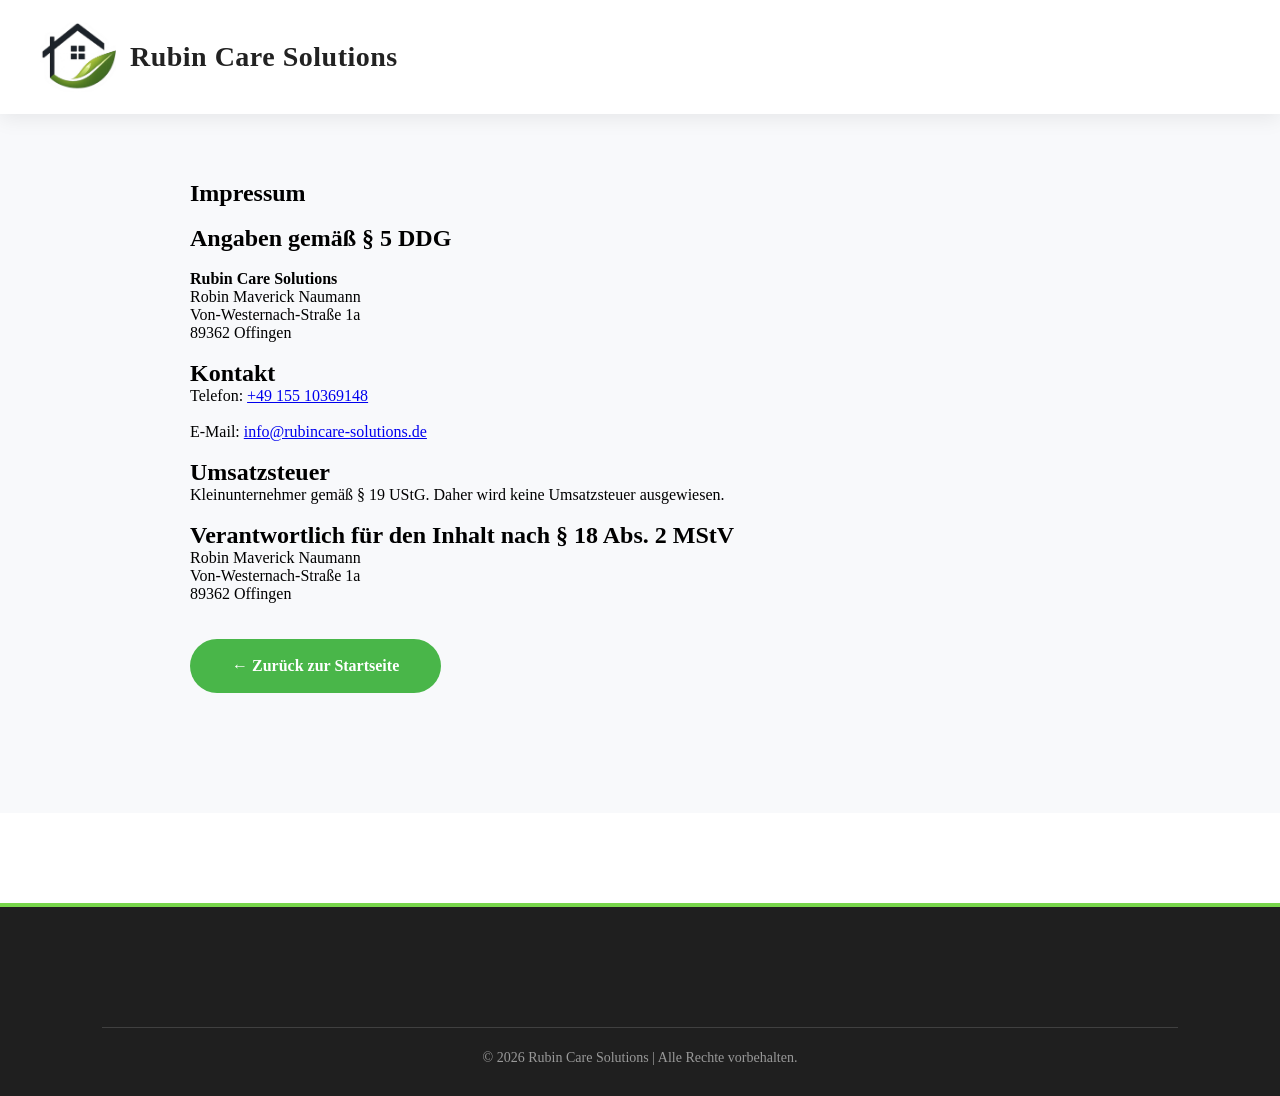
==== impressum.html @ def1914e "Erste funktionsfähige Website" ====
<!DOCTYPE html>
<html lang="de">
<head>
    <meta charset="UTF-8">
    <meta name="viewport" content="width=device-width, initial-scale=1.0">
    <title>Impressum | Rubin Care Solutions</title>

    <link rel="stylesheet" href="css/style.css">
</head>

<body>

<header>

    <nav class="navbar">

        <a href="index.html" class="logo">
            <img src="images/logo.png" alt="Rubin Care Solutions Logo">
            <span>Rubin Care Solutions</span>
        </a>

    </nav>

</header>

<section class="about" style="padding-top:180px; min-height:80vh;">

    <div class="container" style="max-width:900px; text-align:left;">

        <h1>Impressum</h1>

        <br>

        <h2>Angaben gemäß § 5 DDG</h2>

        <br>

        <p>
            <strong>Rubin Care Solutions</strong><br>
            Robin Maverick Naumann<br>
            Von-Westernach-Straße 1a<br>
            89362 Offingen
        </p>

        <br>

        <h2>Kontakt</h2>

        <p>
            Telefon:
            <a href="tel:+4915510369148">+49 155 10369148</a>
            <br><br>

            E-Mail:
            <a href="mailto:info@rubincare-solutions.de">
                info@rubincare-solutions.de
            </a>
        </p>

        <br>

        <h2>Umsatzsteuer</h2>

        <p>
            Kleinunternehmer gemäß § 19 UStG.
            Daher wird keine Umsatzsteuer ausgewiesen.
        </p>

        <br>

        <h2>Verantwortlich für den Inhalt nach § 18 Abs. 2 MStV</h2>

        <p>
            Robin Maverick Naumann<br>
            Von-Westernach-Straße 1a<br>
            89362 Offingen
        </p>

        <br><br>

        <a class="button" href="index.html">
            ← Zurück zur Startseite
        </a>

    </div>

</section>

<footer class="footer">

    <div class="footer-bottom">
        &copy; 2026 Rubin Care Solutions | Alle Rechte vorbehalten.
    </div>

</footer>

</body>
</html>
---- css/style.css ----
*{
    margin:0;
    padding:0;
    box-sizing:border-box;
}

/* ===========================
   Navigation
=========================== */

header{
    position:fixed;
    width:100%;
    top:0;
    left:0;
    background:#fff;
    z-index:1000;
    box-shadow:0 4px 20px rgba(0,0,0,.08);
}

.navbar{

    max-width:1300px;

    margin:auto;

    display:flex;

    justify-content:space-between;

    align-items:center;

    padding:22px 40px;

}

.logo{
    display:flex;
    align-items:center;
    gap:14px;
    text-decoration:none;
}

.logo img{
    height:70px;
    width:auto;
}

.logo span{
    color:#222;
    font-size:28px;
    font-weight:700;
    letter-spacing:.5px;
}
.nav-links{

    display:flex;

    list-style:none;

    gap:35px;

}

.nav-links a{

    color:#222;

    text-decoration:none;

    font-weight:600;

    transition:.3s;

}

.nav-links a:hover{

    color:#49b649;

}

/* ===========================
   Hero
=========================== */

.hero{

    min-height: 800px;
    height:100vh;

    display:flex;
    justify-content:center;
    align-items:flex-start;

    padding-top: 140px;

    text-align:center;

   background-image:
linear-gradient(rgba(0,0,0,.55), rgba(0,0,0,.55)),
url("../images/hero.jpg");

    background-size:cover;

    background-position:center 40%;

    color:white;

}

.hero-content{

    max-width:850px;
    padding:20px;

    transform: translateY(70px);
}

.hero h1{

    font-size:56px;

    margin-bottom:20px;

    line-height:1.2;

}

.hero p{

    font-size:24px;

    margin-bottom:45px;

    opacity:.95;

}

/* ===========================
   Button
=========================== */

.button{

    display:inline-block;

    padding:18px 42px;

    background:#49b649;

    color:white;

    text-decoration:none;

    border-radius:50px;

    font-weight:600;

    transition:.35s;

}

.button:hover{

    background:#388e38;

    transform:translateY(-3px);

    box-shadow:0 12px 30px rgba(0,0,0,.25);

}

/* ===========================
   Responsive
=========================== */

@media(max-width:900px){

.hero h1{

font-size:42px;

}

.hero p{

font-size:18px;

}

.navbar{

flex-direction:column;

gap:20px;

}

.nav-links{

gap:18px;

flex-wrap:wrap;

justify-content:center;

}

}/* ==============================
   Rubin Care Solutions Premium
================================ */

.hero-tag{

display:inline-block;

padding:10px 22px;

background:rgba(73,182,73,.18);

border:1px solid rgba(73,182,73,.45);

border-radius:40px;

margin-bottom:25px;

font-size:15px;

letter-spacing:.5px;

backdrop-filter:blur(10px);

}

.hero-buttons{

display:flex;

justify-content:center;

gap:20px;

margin-top:40px;

flex-wrap:wrap;

}

.button-secondary{

display:inline-block;

padding:18px 42px;

border:2px solid white;

border-radius:50px;

text-decoration:none;

color:white;

font-weight:600;

transition:.35s;

}

.button-secondary:hover{

background:white;

color:#111;

}

.hero h1{

text-shadow:0 8px 30px rgba(0,0,0,.4);

}

.hero p{

font-size:22px;

max-width:750px;

margin:auto;

line-height:1.7;

}/* ==========================
   Leistungen
========================== */

.services{
    padding:120px 8%;
    background:#f8f9fb;
}

.container{
    max-width:1200px;
    margin:auto;
    text-align:center;
}

.section-tag{
    display:inline-block;
    background:#78d64b;
    color:white;
    padding:8px 18px;
    border-radius:30px;
    margin-bottom:20px;
    font-size:14px;
    font-weight:600;
}

.services h2{
    font-size:42px;
    margin-bottom:20px;
}

.section-text{
    max-width:700px;
    margin:auto;
    color:#666;
    margin-bottom:60px;
}

.service-grid{
    display:grid;
    grid-template-columns:repeat(3,1fr);
    justify-items:center;
    gap:30px;
    margin-top:60px;
}

.service-card{
    background:#fff;
    width:100%;
    max-width:340px;
    min-height:360px;

    padding:40px 30px;
    border-radius:20px;

    border-top:5px solid #78d64b;
    box-shadow:0 15px 35px rgba(0,0,0,.08);

    transition:.35s;
    text-align:center;
}

.service-card:hover{
    transform:translateY(-10px);
    box-shadow:0 20px 40px rgba(0,0,0,.15);
}

.icon{
    display:flex;
    justify-content:center;
    align-items:center;
    margin-bottom:20px;
}

.service-icon{
    width:56px;
    height:56px;
    color:#78d64b;
    transition:.3s;
}

.service-card:hover .service-icon{
    transform:scale(1.1);
}

.service-card h3{
    margin:15px 0;
    font-size:24px;
}

.service-card p{
    color:#666;
    line-height:1.7;
    margin-bottom:25px;
}

.service-card a{
    color:#78d64b;
    text-decoration:none;
    font-weight:600;
}

.service-card a:hover{
    letter-spacing:1px;
}

@media (max-width:900px){
    .service-grid{
        grid-template-columns:repeat(2,1fr);
    }
}

@media (max-width:600px){
    .service-grid{
        grid-template-columns:1fr;
    }
}

.service-card p{
    color:#666;
    line-height:1.7;
}
/* =========================
   Über uns
========================= */

.about{
    padding:70px 8% 120px;
    background:#f8f9fb;
    scroll-margin-top:110px;;
}

.about-container{
    max-width:900px;
    margin:0 auto;
}

.about-content{
    text-align:center;
}

.about-content h2{
    font-size:42px;
    margin:20px 0;
}

.about-content p{
    max-width:760px;
    margin:0 auto 22px;
    color:#666;
    line-height:1.8;
}

.about-features{
    display:grid;
    grid-template-columns:repeat(2,1fr);
    gap:20px;
    margin-top:30px;
}


.feature{
    display:flex;
    align-items:center;
    justify-content:center;
    gap:12px;

    background:#fff;
    padding:22px 28px;
    border-radius:16px;

    border:1px solid #e9ecef;
    box-shadow:0 8px 20px rgba(0,0,0,.06);
    transition:all .3s ease;
}

.feature:hover{
    transform:translateY(-4px);
    box-shadow:0 15px 35px rgba(0,0,0,.12);
}

@media(max-width:900px){

.about-container{
    grid-template-columns:1fr;
}

.about-content{
    text-align:center;
}

.about-features{
    grid-template-columns:1fr;
}

}
@media (max-width:900px){
    .service-grid{
        grid-template-columns:repeat(2,1fr);
    }
}

@media (max-width:600px){
    .service-grid{
        grid-template-columns:1fr;
    }
}

.feature-icon{
    width:26px;
    height:26px;
    color:#78d64b;
    stroke:#78d64b;
    flex-shrink:0;
}
/* ==========================
   Kontakt
========================== */

.contact{
    padding:110px 8% 0;
    background:#f8f9fb;
    scroll-margin-top:20px;
}

.contact-container{
    display:grid;
    grid-template-columns:280px 1fr;
    gap:50px;
    align-items:start;
}

.contact-info{
    text-align:left;
}

.contact-item{
    margin-bottom:35px;
}

.contact-item h3{
    font-size:22px;
    margin-bottom:10px;
    color:#222;
}

.contact-item p{
    font-size:18px;
    line-height:1.6;
    color:#666;
}

/* Formular */

.contact-form{
    display:flex;
    flex-direction:column;
    gap:18px;
    width:100%;
    max-width:700px;
}

.contact-form input,
.contact-form textarea{

    width:100%;
    box-sizing:border-box;

    padding:18px 20px;

    border:1px solid #ddd;
    border-radius:12px;

    background:#fff;

    font-size:16px;
    font-family:inherit;

    outline:none;
    transition:.3s;
}

.contact-form textarea{
    min-height:180px;
    resize:vertical;
}

.contact-form input:focus,
.contact-form textarea:focus{

    border-color:#78d64b;
    box-shadow:0 0 0 4px rgba(120,214,75,.15);

}

.contact-form button{

    width:100%;
    padding:18px;

    border:none;
    border-radius:12px;

    background:#78d64b;
    color:#fff;

    font-size:17px;
    font-weight:600;

    cursor:pointer;
    transition:.3s;
}

.contact-form button:hover{

    background:#63b33f;
    transform:translateY(-2px);
    box-shadow:0 10px 25px rgba(120,214,75,.25);

}

.contact-form button:active{
    transform:translateY(0);
}

/* ==========================
   Footer
========================== */

.footer{
    width:100%;
    background:#1f1f1f;
    color:#fff;
    border-top:4px solid #78d64b;

    margin-top:90px;
    padding:70px 8% 30px;
}

.footer-container{

    max-width:1200px;
    margin:0 auto;

    display:grid;
    grid-template-columns:2fr 1fr 1fr;
    gap:70px;
}

.footer h3{
    font-size:28px;
    margin-bottom:20px;
}

.footer h4{
    font-size:20px;
    margin-bottom:20px;
}

.footer p{
    color:#cfcfcf;
    line-height:1.8;
}

.footer-contact{
    margin-top:25px;
}

.footer-contact p{
    margin-bottom:10px;
}

.footer-links{
    display:flex;
    flex-direction:column;
    gap:14px;
}

.footer a{
    color:#cfcfcf;
    text-decoration:none;
    transition:.3s;
}

.footer a:hover{
    color:#78d64b;
    padding-left:6px;
}

.footer-bottom{

    max-width:1200px;
    margin:50px auto 0;
    padding-top:22px;

    border-top:1px solid rgba(255,255,255,.15);

    text-align:center;
    color:#999;
    font-size:14px;
}

@media(max-width:900px){

    .footer-container{
        grid-template-columns:1fr;
        gap:40px;
        text-align:center;
    }

    .footer-links{
        align-items:center;
    }

}
/* ==========================
   Impressum / Datenschutz
========================== */

.legal-page{

    padding:170px 8% 100px;
    background:#f8f9fb;

}

.legal-box{

    background:#fff;

    max-width:900px;

    margin:40px auto 0;

    padding:50px;

    border-radius:20px;

    box-shadow:0 15px 35px rgba(0,0,0,.08);

    text-align:left;

}

.legal-box h2{

    margin-top:35px;
    margin-bottom:15px;

    color:#222;

}

.legal-box p{

    line-height:1.9;
    color:#666;

}

.legal-box a{

    color:#49b649;
    text-decoration:none;

}

.legal-box a:hover{

    text-decoration:underline;

}

@media(max-width:900px){

.legal-box{

padding:30px;

}

}
.success-message{
    background:#e8f8ec;
    color:#2e7d32;
    border:1px solid #78d64b;
    padding:18px;
    border-radius:12px;
    margin:25px auto;
    max-width:700px;
    text-align:center;
    font-weight:600;
}

.error-message{
    background:#fdeaea;
    color:#c62828;
    border:1px solid #ef5350;
    padding:18px;
    border-radius:12px;
    margin:25px auto;
    max-width:700px;
    text-align:center;
    font-weight:600;
}
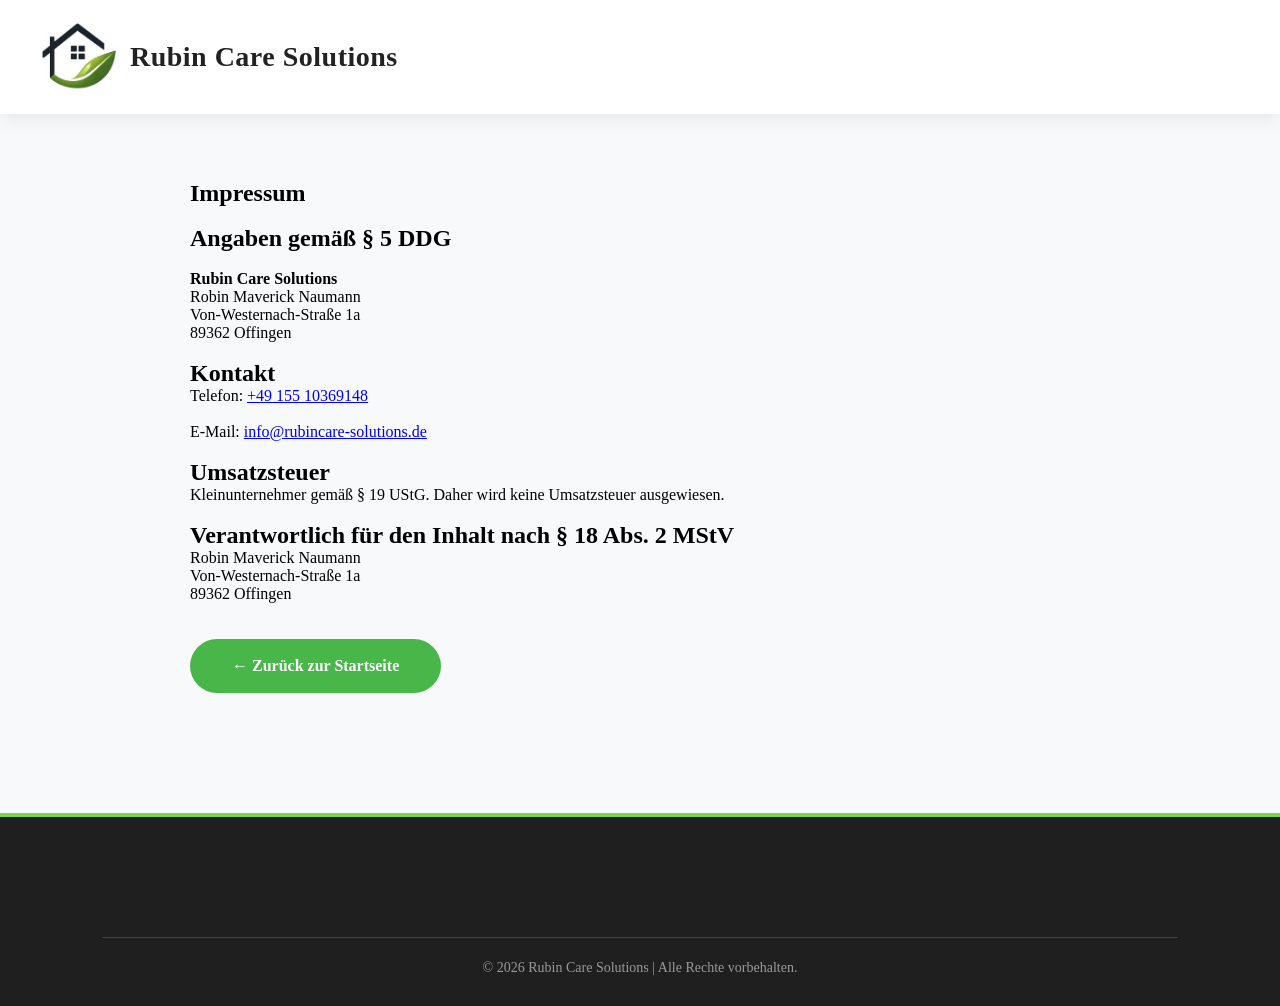
==== commit 54b20194: "Weiter Bearbeitungen der website; Cards - Mehr infos" ====
--- a/impressum.html
+++ b/impressum.html
@@ -14,7 +14,7 @@
 
     <nav class="navbar">
 
-        <a href="index.html" class="logo">
+        <a href="index.php" class="logo">
             <img src="images/logo.png" alt="Rubin Care Solutions Logo">
             <span>Rubin Care Solutions</span>
         </a>
@@ -78,7 +78,7 @@
 
         <br><br>
 
-        <a class="button" href="index.html">
+        <a class="button" href="index.php">
             ← Zurück zur Startseite
         </a>
 
--- a/css/style.css
+++ b/css/style.css
@@ -511,7 +511,7 @@
 ========================== */
 
 .contact{
-    padding:110px 8% 0;
+    padding:110px 8% 90px;
     background:#f8f9fb;
     scroll-margin-top:20px;
 }
@@ -616,6 +616,116 @@
     transform:translateY(0);
 }
 
+.contact-form button:disabled{
+
+    background:#8fbf7b;
+    cursor:not-allowed;
+    transform:none;
+    box-shadow:none;
+
+}
+
+/* Datenschutzhinweis */
+
+.privacy-note{
+    font-size:14px;
+    color:#666;
+    line-height:1.6;
+    margin-top:-5px;
+    margin-bottom:10px;
+}
+
+.privacy-note a{
+    color:#78d64b;
+    text-decoration:none;
+    font-weight:600;
+}
+
+.privacy-note a:hover{
+    text-decoration:underline;
+}
+
+.privacy-checkbox{
+    display:flex;
+    align-items:flex-start;
+    gap:12px;
+    margin:20px 0;
+    font-size:15px;
+    line-height:1.6;
+}
+
+.privacy-checkbox input{
+    flex-shrink:0;
+    margin-top:4px;
+}
+
+.privacy-checkbox a{
+    color:#79c000;
+    font-weight:600;
+    text-decoration:none;
+}
+
+.privacy-checkbox a:hover{
+    text-decoration:underline;
+}
+
+.privacy-checkbox input[type="checkbox"]{
+    appearance:auto;
+    -webkit-appearance:checkbox;
+    width:18px !important;
+    height:18px !important;
+    min-width:18px;
+    min-height:18px;
+    margin-top:2px;
+    padding:0 !important;
+    border:none;
+    box-shadow:none;
+    flex-shrink:0;
+}
+
+.privacy-checkbox a{
+    color:#79c000;
+    font-weight:600;
+    text-decoration:none;
+}
+
+.privacy-checkbox a:hover{
+    text-decoration:underline;
+}
+
+/* Erfolgsmeldung */
+
+.success-message{
+    background:#e9f9e5;
+    border:1px solid #78d64b;
+    color:#2d6a1f;
+
+    padding:18px 22px;
+    border-radius:12px;
+
+    margin:25px 0;
+
+    font-weight:500;
+    line-height:1.6;
+}
+
+/* Fehlermeldung */
+
+.error-message{
+    background:#ffeaea;
+    border:1px solid #e74c3c;
+    color:#b00020;
+
+    padding:18px 22px;
+    border-radius:12px;
+
+    margin:25px 0;
+
+    font-weight:500;
+    line-height:1.6;
+}
+
+
 /* ==========================
    Footer
 ========================== */
@@ -623,10 +733,10 @@
 .footer{
     width:100%;
     background:#1f1f1f;
-    color:#fff;
+    color:#f8f9fb;
     border-top:4px solid #78d64b;
 
-    margin-top:90px;
+    margin-top:0px;
     padding:70px 8% 30px;
 }
 
@@ -695,17 +805,36 @@
 
 @media(max-width:900px){
 
-    .footer-container{
+   .footer-container{
         grid-template-columns:1fr;
-        gap:40px;
+        gap:25px;
         text-align:center;
     }
 
     .footer-links{
         align-items:center;
     }
-
-}
+.footer{
+    padding:30px 20px;
+}
+
+.footer-bottom{
+    margin-top:12px;
+    padding-top:12px;
+    font-size:13px;
+}
+
+.footer h3{
+    font-size:22px;
+}
+
+.footer p,
+.footer a{
+    font-size:15px;
+    line-height:1.6;
+}
+}
+
 /* ==========================
    Impressum / Datenschutz
 ========================== */
@@ -719,7 +848,7 @@
 
 .legal-box{
 
-    background:#fff;
+    background: #ffff;
 
     max-width:900px;
 
@@ -751,7 +880,7 @@
 
 }
 
-.legal-box a{
+.legal-box a:not(.button){
 
     color:#49b649;
     text-decoration:none;
@@ -795,4 +924,658 @@
     max-width:700px;
     text-align:center;
     font-weight:600;
+}
+@media (max-width: 900px) {
+
+    html,
+    body{
+        overflow-x:hidden;
+    }
+
+    .container{
+        width:100%;
+        max-width:100%;
+        padding:0 20px;
+        box-sizing:border-box;
+    }
+
+    .services-grid{
+        display:grid;
+        grid-template-columns:1fr;
+    }
+
+    .features-grid{
+        display:grid;
+        grid-template-columns:1fr;
+    }
+
+    .about-container{
+        display:flex;
+        flex-direction:column;
+    }
+
+    .contact-container{
+        display:flex;
+        flex-direction:column;
+        gap:35px;
+    }
+
+    .contact-info{
+        width:100%;
+    }
+
+    .contact-form{
+        width:100%;
+        max-width:100%;
+    }
+
+    .contact-form input,
+    .contact-form textarea{
+        width:100%;
+        box-sizing:border-box;
+    }
+
+}
+
+/* =====================================================
+   MOBILE PREMIUM (bis 768px)
+===================================================== */
+
+@media (max-width:768px){
+
+html,
+body{
+    overflow-x:hidden;
+}
+
+/* Allgemein */
+
+.container{
+    width:100%;
+    max-width:100%;
+    padding:0 20px;
+    box-sizing:border-box;
+}
+
+.section-title{
+    font-size:32px;
+    text-align:center;
+}
+
+.section-text{
+    font-size:17px;
+    text-align:center;
+    line-height:1.8;
+}
+
+/* Header */
+
+.navbar{
+    padding:18px 20px;
+}
+
+.logo img{
+    height:55px;
+}
+
+.logo span{
+    font-size:22px;
+}
+
+/* Hero */
+
+.hero{
+    min-height:90vh;
+    padding:130px 20px 70px;
+    text-align:center;
+}
+
+.hero-content{
+    max-width:100%;
+}
+
+.hero h1{
+    font-size:38px;
+    line-height:1.2;
+    margin-bottom:20px;
+}
+
+.hero p{
+    font-size:18px;
+    line-height:1.7;
+    margin-bottom:35px;
+}
+
+.hero-buttons{
+    display:flex;
+    flex-direction:column;
+    gap:16px;
+    align-items:center;
+}
+
+.hero-buttons .button,
+.hero-buttons .button-secondary{
+    width:100%;
+    max-width:320px;
+}
+
+/* Leistungen */
+
+.services-grid{
+    grid-template-columns:1fr;
+    gap:25px;
+}
+
+.service-card{
+    padding:35px 25px;
+}
+
+/* Über uns */
+
+.about-container{
+    display:flex;
+    flex-direction:column;
+    gap:40px;
+}
+
+.about-image img{
+    width:100%;
+}
+
+/* Kontakt */
+
+.contact{
+    padding:70px 20px;
+}
+
+.contact-container{
+    display:flex;
+    flex-direction:column;
+    gap:40px;
+}
+
+.contact-form{
+    max-width:100%;
+}
+
+.contact-form input,
+.contact-form textarea,
+.contact-form button{
+    width:100%;
+    box-sizing:border-box;
+}
+
+/* Footer */
+
+.footer-container{
+    display:flex;
+    flex-direction:column;
+    gap:35px;
+    text-align:center;
+}
+
+.footer-column{
+    width:100%;
+}
+
+.footer-contact{
+    text-align:center;
+}
+
+.footer-links{
+    align-items:center;
+}
+
+}
+
+/* =====================================
+   PREMIUM EFFEKTE
+===================================== */
+
+/* Sanftes Scrollen */
+html{
+    scroll-behavior:smooth;
+}
+
+/* Buttons */
+
+.button,
+.button-secondary,
+.contact-form button{
+
+    transition:all .35s ease;
+
+}
+
+.button:hover,
+.button-secondary:hover,
+.contact-form button:hover{
+
+    transform:translateY(-4px);
+
+    box-shadow:0 15px 35px rgba(0,0,0,.15);
+
+}
+
+/* Karten */
+
+.service-card,
+.contact-item{
+
+    transition:all .35s ease;
+
+}
+
+.service-card:hover,
+.contact-item:hover{
+
+    transform:translateY(-8px);
+
+    box-shadow:0 20px 40px rgba(0,0,0,.12);
+
+}
+
+/* Bilder */
+
+.about-image img{
+
+    transition:transform .5s ease;
+
+}
+
+.about-image img:hover{
+
+    transform:scale(1.03);
+
+}
+
+/* Navigation */
+
+.nav-links a{
+
+    transition:.3s;
+
+}
+
+.nav-links a:hover{
+
+    color:#78d64b;
+
+}
+
+/* Chrome / Edge */
+
+::-webkit-scrollbar{
+    width:10px;
+}
+
+::-webkit-scrollbar-track{
+    background:#f2f2f2;
+}
+
+::-webkit-scrollbar-thumb{
+    background:#78d64b;
+    border-radius:20px;
+}
+
+::-webkit-scrollbar-thumb:hover{
+    background:#63b33f;
+}
+
+/* ==========================================
+   HERO
+========================================== */
+
+.service-hero{
+
+    background:linear-gradient(135deg,#2d6a4f,#49b649);
+
+    color:#fff;
+
+    padding:170px 20px 120px;
+
+    text-align:center;
+
+}
+
+.service-badge{
+
+    display:inline-block;
+
+    background:rgba(255,255,255,.15);
+
+    padding:10px 22px;
+
+    border-radius:50px;
+
+    margin-bottom:25px;
+
+    font-size:14px;
+
+    letter-spacing:1px;
+
+    text-transform:uppercase;
+
+}
+
+.service-hero h1{
+
+    font-size:60px;
+
+    margin-bottom:25px;
+
+}
+
+.service-hero p{
+
+    max-width:760px;
+
+    margin:0 auto 40px;
+
+    font-size:21px;
+
+    line-height:1.8;
+
+}
+.service-intro{
+
+    max-width:800px;
+    margin:0 auto 40px;
+    font-size:20px;
+    line-height:1.9;
+
+}
+
+.service-buttons{
+
+    display:flex;
+    justify-content:center;
+    gap:20px;
+    flex-wrap:wrap;
+
+}
+
+.button-outline{
+
+    background:transparent;
+    border:2px solid #fff;
+    color:#fff;
+
+}
+
+.button-outline:hover{
+
+    background:#fff;
+    color:#2d6a4f;
+
+}
+
+/* ==========================================
+   SECTIONS
+========================================== */
+
+.service-section{
+
+    padding:90px 20px;
+
+}
+
+.service-section.light{
+
+    background:#f7f8f9;
+
+}
+
+.service-section h2{
+
+    text-align:center;
+
+    color:#2d6a4f;
+
+    font-size:42px;
+
+    margin-bottom:60px;
+
+}
+/* ==========================================
+   ABLAUF
+========================================== */
+
+.process{
+
+    background:#f8f9fa;
+
+}
+
+.process-grid{
+
+    display:grid;
+
+    grid-template-columns:repeat(auto-fit,minmax(250px,1fr));
+
+    gap:30px;
+
+}
+
+.process-card{
+
+    background:#fff;
+
+    padding:35px;
+
+    border-radius:18px;
+
+    text-align:center;
+
+    box-shadow:0 8px 25px rgba(0,0,0,.08);
+
+    transition:.3s;
+
+}
+
+.process-card:hover{
+
+    transform:translateY(-8px);
+
+    box-shadow:0 18px 40px rgba(0,0,0,.15);
+
+}
+
+.process-number{
+
+    width:65px;
+
+    height:65px;
+
+    border-radius:50%;
+
+    background:#49b649;
+
+    color:#fff;
+
+    font-size:28px;
+
+    font-weight:bold;
+
+    display:flex;
+
+    align-items:center;
+
+    justify-content:center;
+
+    margin:0 auto 20px;
+
+}
+
+.process-card h3{
+
+    margin-bottom:15px;
+
+    color:#2d6a4f;
+
+}
+
+.process-card p{
+
+    color:#666;
+
+    line-height:1.8;
+
+}
+/* ==========================================
+   CARDS
+========================================== */
+
+.service-grid{
+
+    display:grid;
+
+    grid-template-columns:repeat(auto-fit,minmax(300px,1fr));
+
+    gap:35px;
+
+}
+
+.service-card-detail{
+
+    background:#fff;
+
+    padding:35px;
+
+    border-radius:18px;
+
+    box-shadow:0 10px 30px rgba(0,0,0,.08);
+
+    transition:.35s;
+
+}
+
+.service-card-detail:hover{
+
+    transform:translateY(-8px);
+
+    box-shadow:0 18px 45px rgba(0,0,0,.15);
+
+}
+
+.service-card-detail h3{
+
+    margin-bottom:18px;
+
+    color:#2d6a4f;
+
+}
+
+.service-card-detail p{
+
+    line-height:1.8;
+
+    color:#666;
+
+}
+
+.service-list{
+
+    list-style:none;
+
+    padding:0;
+
+    max-width:700px;
+
+    margin:auto;
+
+}
+
+.service-list li{
+
+    background:#fff;
+
+    padding:18px 24px;
+
+    margin-bottom:18px;
+
+    border-radius:15px;
+
+    box-shadow:0 5px 15px rgba(0,0,0,.05);
+
+}
+
+.service-contact{
+
+    background:#2d6a4f;
+
+    color:#fff;
+
+    text-align:center;
+
+    padding:90px 20px;
+
+}
+
+.service-contact h2{
+
+    color:#fff;
+
+}
+
+.service-contact p{
+
+    max-width:700px;
+
+    margin:25px auto 40px;
+
+    line-height:1.8;
+
+}
+
+@media(max-width:768px){
+
+.service-hero{
+
+padding:130px 20px 80px;
+
+}
+
+.service-hero h1{
+
+font-size:40px;
+
+}
+
+.service-hero p{
+
+font-size:18px;
+
+}
+
+.service-section{
+
+padding:60px 20px;
+
+}
+
+.service-section h2{
+
+font-size:30px;
+
+}
+
+.service-grid{
+
+grid-template-columns:1fr;
+
+}
+.service-buttons{
+
+    flex-direction:column;
+    align-items:center;
+
+}
+
+.service-buttons .button{
+
+    width:100%;
+    max-width:320px;
+
+}
 }
